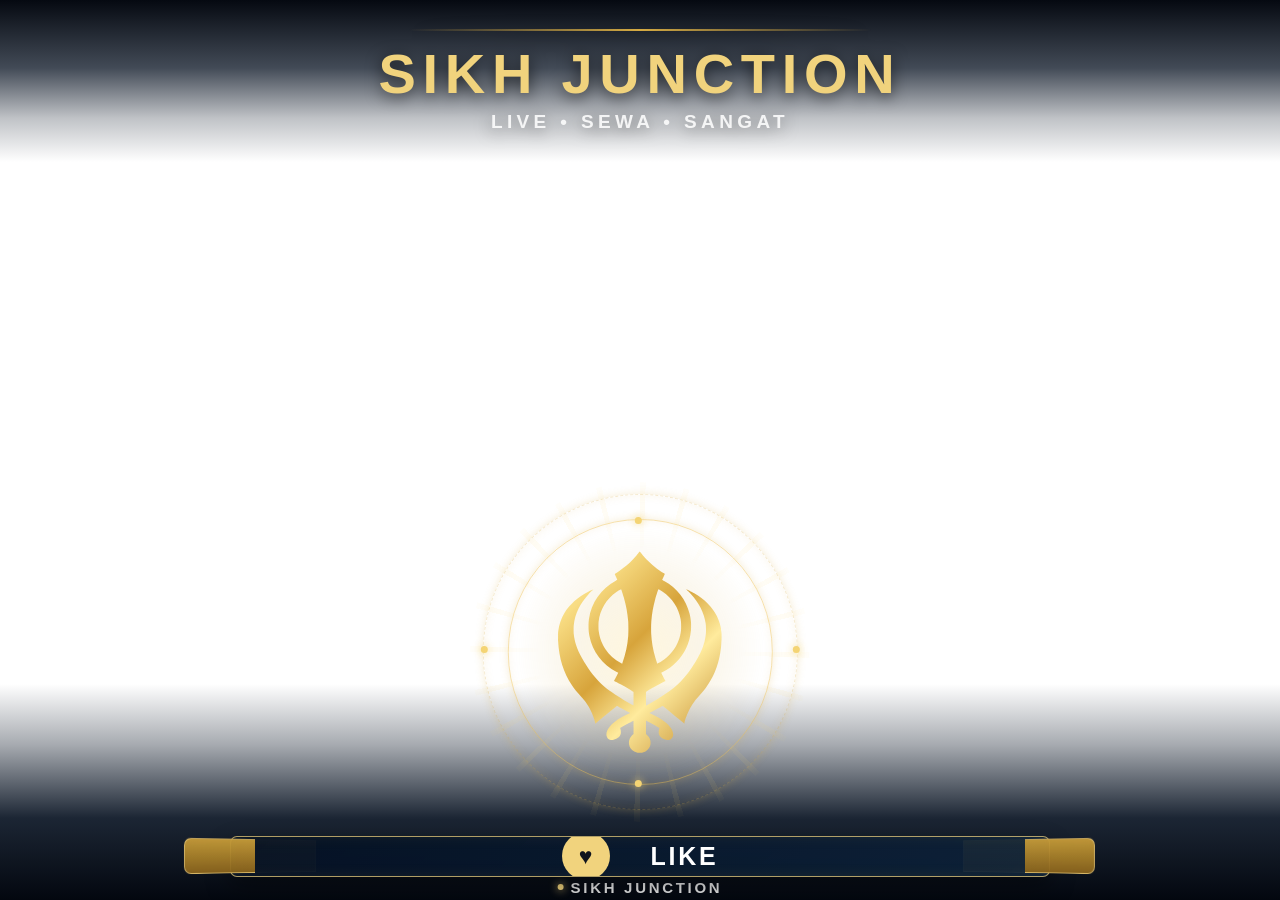
==== index.html @ efffd9cb "Add files via upload" ====
<!DOCTYPE html>
<html lang="en">
<head>
  <meta charset="UTF-8" />
  <meta name="viewport" content="width=device-width, initial-scale=1.0, viewport-fit=cover" />
  <title>Sikh Junction – PRISM 6:19 Overlay</title>
  <link rel="stylesheet" href="style.css" />
</head>
<body>
  <main id="overlay">
    <div class="top-gradient"></div>
    <div class="bottom-gradient"></div>

    <header class="brand-wrap">
      <div class="brand-rule"></div>
      <div class="brand">SIKH JUNCTION</div>
      <div class="brand-sub">LIVE • SEWA • SANGAT</div>
    </header>

    <section class="bottom-art" aria-hidden="true">

      

      
      <!-- PREMIUM CENTRED KHANDA -->
      <div class="khanda-feature" aria-hidden="true">
        <div class="khanda-orbit orbit-one"></div>
        <div class="khanda-orbit orbit-two"></div>
        <div class="khanda-rays"></div>
        <div class="khanda-glow"></div>
        <div class="khanda-center" role="img" aria-label="Khanda"></div>
        <div class="khanda-spark spark-1"></div>
        <div class="khanda-spark spark-2"></div>
        <div class="khanda-spark spark-3"></div>
        <div class="khanda-spark spark-4"></div>
      </div>

      <!-- BOTTOM ANNOUNCEMENT -->
      <div class="announcement-stage" aria-live="polite">
        <div id="announcementCard" class="announcement-card">
          <div class="fold fold-left"></div>
          <div class="fold fold-right"></div>
          <div class="announcement-inner">
            <span id="announcementIcon" class="announcement-icon">♥</span>
            <span id="announcementText" class="announcement-text">LIKE</span>
          </div>
        </div>
      </div>

      

      <div class="bottom-brand">
        <span class="live-dot"></span>
        <span>SIKH JUNCTION</span>
      </div>
    </section>
  </main>

  <script src="script.js"></script>
</body>
</html>
---- style.css ----
/* Sikh Junction PRISM overlay — v2
   6:19 portrait layout with transparent video centre.
*/

:root {
  --gold: #d6ab43;
  --gold-light: #f1d37d;
  --white: #ffffff;
}

* { box-sizing: border-box; }

html, body {
  margin: 0;
  width: 100%;
  height: 100%;
  overflow: hidden;
  background: transparent !important;
  font-family: Arial, Helvetica, sans-serif;
}

body {
  display: grid;
  place-items: center;
}

#overlay {
  position: relative;
  width: 100vw;
  height: 100vh;
  aspect-ratio: 6 / 19;
  overflow: hidden;
  background: transparent;
  color: var(--white);
}

.top-gradient,
.bottom-gradient {
  position: absolute;
  left: 0;
  width: 100%;
  pointer-events: none;
}

.top-gradient {
  top: 0;
  height: 18%;
  background:
    linear-gradient(to bottom,
      rgba(0, 4, 12, .98) 0%,
      rgba(3, 14, 30, .75) 42%,
      rgba(3, 14, 30, .25) 73%,
      rgba(3, 14, 30, 0) 100%);
}

.bottom-gradient {
  bottom: 0;
  height: 24%;
  background:
    linear-gradient(to top,
      rgba(0, 4, 12, .99) 0%,
      rgba(3, 14, 30, .90) 38%,
      rgba(3, 14, 30, .35) 72%,
      rgba(3, 14, 30, 0) 100%);
}

/* Top branding */
.brand-wrap {
  position: absolute;
  z-index: 10;
  top: max(3.2vh, env(safe-area-inset-top));
  left: 7%;
  width: 86%;
  text-align: center;
  filter: drop-shadow(0 3px 8px rgba(0,0,0,.65));
}

.brand-rule {
  width: 42%;
  height: 2px;
  margin: 0 auto 1.1vh;
  background: linear-gradient(90deg, transparent, var(--gold), transparent);
}

.brand {
  font-size: clamp(20px, 5.7vw, 56px);
  font-weight: 800;
  letter-spacing: .12em;
  color: var(--gold-light);
  white-space: nowrap;
}

.brand-sub {
  margin-top: .55vh;
  font-size: clamp(8px, 2.1vw, 19px);
  font-weight: 600;
  letter-spacing: .23em;
  color: rgba(255,255,255,.86);
}

/* Bottom art region */
.bottom-art {
  position: absolute;
  z-index: 8;
  left: 0;
  bottom: max(.35vh, env(safe-area-inset-bottom));
  width: 100%;
  height: 19.5%;
  pointer-events: none;
}

/* KHANDA — LEFT */




/* ANNOUNCEMENT — CENTRE BOTTOM */
.announcement-stage {
  position: absolute;
  z-index: 12;
  left: 18%;
  bottom: 2.2vh;
  width: 64%;
  display: flex;
  justify-content: center;
  perspective: 900px;
}

.announcement-card {
  position: relative;
  width: 100%;
  min-height: clamp(34px, 4.6vh, 66px);
  transform-style: preserve-3d;
  opacity: 0;
  transform: translateY(10px) rotateX(85deg) scale(.9);
}

.announcement-card.show {
  animation: cardIn .72s cubic-bezier(.2,.84,.24,1.15) forwards;
}

.announcement-card.hide {
  animation: cardOut .62s cubic-bezier(.55,.02,.86,.35) forwards;
}

.announcement-inner {
  position: absolute;
  inset: 0;
  display: flex;
  align-items: center;
  justify-content: center;
  gap: 5%;
  border: 1px solid rgba(241,211,125,.72);
  border-radius: 7px;
  background:
    linear-gradient(135deg,
      rgba(5,17,36,.97),
      rgba(13,34,58,.93));
  box-shadow:
    0 10px 24px rgba(0,0,0,.38),
    inset 0 0 15px rgba(214,171,67,.08);
  overflow: hidden;
}

.announcement-inner::after {
  content: "";
  position: absolute;
  top: 0;
  left: -55%;
  width: 38%;
  height: 100%;
  transform: skewX(-22deg);
  background: linear-gradient(90deg, transparent, rgba(255,255,255,.15), transparent);
  animation: sheen 2.6s ease-in-out infinite;
}

.announcement-icon {
  position: relative;
  z-index: 2;
  display: grid;
  place-items: center;
  width: clamp(22px, 6.2vw, 48px);
  height: clamp(22px, 6.2vw, 48px);
  border-radius: 50%;
  color: #10141d;
  background: var(--gold-light);
  font-weight: 900;
  font-size: clamp(11px, 3.1vw, 23px);
}

.announcement-text {
  position: relative;
  z-index: 2;
  font-size: clamp(11px, 3.15vw, 25px);
  font-weight: 850;
  letter-spacing: .11em;
  color: #fff;
}

/* Fold side pieces */
.fold {
  position: absolute;
  z-index: -1;
  top: 9%;
  width: 18%;
  height: 82%;
  background: linear-gradient(180deg, #c69b37, #89631b);
  border: 1px solid rgba(255,230,158,.5);
  opacity: .95;
}

.fold-left {
  left: -6%;
  border-radius: 7px 0 0 7px;
  transform: rotateY(58deg);
}

.fold-right {
  right: -6%;
  border-radius: 0 7px 7px 0;
  transform: rotateY(-58deg);
}










/* =========================================
   PREMIUM CENTRED KHANDA FEATURE
   ========================================= */
.khanda-feature {
  position: absolute;
  z-index: 14;
  left: 50%;
  bottom: 7.3vh;
  width: 28%;
  aspect-ratio: 1 / 1;
  transform: translateX(-50%);
  display: grid;
  place-items: center;
  pointer-events: none;
}

.khanda-center {
  position: relative;
  z-index: 5;
  width: 47%;
  aspect-ratio: 1 / 1.2;

  -webkit-mask-image: url("khanda-right.svg");
  mask-image: url("khanda-right.svg");
  -webkit-mask-repeat: no-repeat;
  mask-repeat: no-repeat;
  -webkit-mask-position: center;
  mask-position: center;
  -webkit-mask-size: contain;
  mask-size: contain;

  background:
    linear-gradient(
      135deg,
      #fff7c5 0%,
      #f8dc82 20%,
      #d7a43b 46%,
      #ffeb9d 66%,
      #b77b1b 100%
    );

  filter:
    drop-shadow(0 0 4px rgba(255,232,144,.9))
    drop-shadow(0 0 12px rgba(214,171,67,.55))
    drop-shadow(0 6px 12px rgba(0,0,0,.65));

  animation:
    khandaFloat 4.6s ease-in-out infinite,
    khandaPulse 3.2s ease-in-out infinite;
}

.khanda-glow {
  position: absolute;
  z-index: 1;
  width: 68%;
  aspect-ratio: 1 / 1;
  border-radius: 50%;
  background:
    radial-gradient(
      circle,
      rgba(255,225,127,.26) 0%,
      rgba(214,171,67,.12) 37%,
      rgba(214,171,67,0) 72%
    );
  filter: blur(2px);
  animation: glowBreath 3.4s ease-in-out infinite;
}

.khanda-orbit {
  position: absolute;
  border-radius: 50%;
  border: 1px solid rgba(236,190,80,.48);
  box-shadow:
    0 0 8px rgba(214,171,67,.23),
    inset 0 0 8px rgba(214,171,67,.10);
}

.orbit-one {
  width: 74%;
  aspect-ratio: 1 / 1;
  animation: orbitSpin 10s linear infinite;
}

.orbit-one::before,
.orbit-one::after,
.orbit-two::before,
.orbit-two::after {
  content: "";
  position: absolute;
  width: 7px;
  height: 7px;
  border-radius: 50%;
  background: #f4d474;
  box-shadow: 0 0 9px rgba(244,212,116,.9);
}

.orbit-one::before {
  top: -3px;
  left: 48%;
}

.orbit-one::after {
  bottom: -3px;
  left: 48%;
}

.orbit-two {
  width: 88%;
  aspect-ratio: 1 / 1;
  border-style: dashed;
  border-color: rgba(214,171,67,.26);
  animation: orbitSpinReverse 15s linear infinite;
}

.orbit-two::before {
  top: 48%;
  left: -3px;
}

.orbit-two::after {
  top: 48%;
  right: -3px;
}

.khanda-rays {
  position: absolute;
  width: 95%;
  aspect-ratio: 1 / 1;
  border-radius: 50%;
  opacity: .24;
  background:
    repeating-conic-gradient(
      from 0deg,
      rgba(255,218,110,.32) 0deg 2deg,
      transparent 2deg 15deg
    );
  -webkit-mask-image: radial-gradient(circle, transparent 0 40%, #000 62%, transparent 76%);
  mask-image: radial-gradient(circle, transparent 0 40%, #000 62%, transparent 76%);
  animation: raysTurn 18s linear infinite;
}

.khanda-spark {
  position: absolute;
  z-index: 8;
  width: 4px;
  height: 4px;
  border-radius: 50%;
  background: #ffe79a;
  box-shadow: 0 0 8px #e2b74f;
  opacity: 0;
}

.spark-1 { left: 8%; top: 35%; animation: sparkle 3.1s ease-in-out infinite .2s; }
.spark-2 { right: 8%; top: 25%; animation: sparkle 2.8s ease-in-out infinite 1.1s; }
.spark-3 { left: 18%; bottom: 17%; animation: sparkle 3.5s ease-in-out infinite 1.7s; }
.spark-4 { right: 14%; bottom: 13%; animation: sparkle 3.2s ease-in-out infinite .8s; }

@keyframes khandaFloat {
  0%, 100% { transform: translateY(0) scale(1); }
  50%      { transform: translateY(-6px) scale(1.015); }
}

@keyframes khandaPulse {
  0%, 100% {
    filter:
      drop-shadow(0 0 4px rgba(255,232,144,.72))
      drop-shadow(0 0 10px rgba(214,171,67,.43))
      drop-shadow(0 6px 12px rgba(0,0,0,.65));
  }
  50% {
    filter:
      drop-shadow(0 0 7px rgba(255,241,183,.98))
      drop-shadow(0 0 18px rgba(214,171,67,.72))
      drop-shadow(0 7px 13px rgba(0,0,0,.68));
  }
}

@keyframes glowBreath {
  0%, 100% { transform: scale(.92); opacity: .55; }
  50%      { transform: scale(1.12); opacity: 1; }
}

@keyframes orbitSpin {
  from { transform: rotate(0deg); }
  to   { transform: rotate(360deg); }
}

@keyframes orbitSpinReverse {
  from { transform: rotate(360deg); }
  to   { transform: rotate(0deg); }
}

@keyframes raysTurn {
  from { transform: rotate(0deg); }
  to   { transform: rotate(360deg); }
}

@keyframes sparkle {
  0%, 100% { opacity: 0; transform: scale(.45); }
  45%      { opacity: .95; transform: scale(1.35); }
  60%      { opacity: .4; transform: scale(.8); }
}

.bottom-brand {
  position: absolute;
  bottom: .15vh;
  left: 50%;
  transform: translateX(-50%);
  display: flex;
  align-items: center;
  gap: 7px;
  font-size: clamp(7px, 1.8vw, 15px);
  font-weight: 700;
  letter-spacing: .18em;
  color: rgba(255,255,255,.90);
  white-space: nowrap;
}

.live-dot {
  width: 6px;
  height: 6px;
  border-radius: 50%;
  background: var(--gold-light);
  box-shadow: 0 0 8px var(--gold-light);
  animation: pulse 1.4s infinite ease-in-out;
}

.show .fold-left { animation: foldLeftIn .7s ease-out both; }
.show .fold-right { animation: foldRightIn .7s ease-out both; }
.hide .fold-left { animation: foldLeftOut .55s ease-in both; }
.hide .fold-right { animation: foldRightOut .55s ease-in both; }

@keyframes cardIn {
  0%   { opacity: 0; transform: translateY(12px) rotateX(90deg) scale(.88); }
  68%  { opacity: 1; transform: translateY(-2px) rotateX(-7deg) scale(1.02); }
  100% { opacity: 1; transform: translateY(0) rotateX(0) scale(1); }
}

@keyframes cardOut {
  0%   { opacity: 1; transform: translateY(0) rotateX(0) scale(1); }
  100% { opacity: 0; transform: translateY(10px) rotateX(-88deg) scale(.88); }
}

@keyframes foldLeftIn {
  from { transform: translateX(70%) rotateY(90deg); opacity: 0; }
  to   { transform: translateX(0) rotateY(58deg); opacity: .95; }
}

@keyframes foldRightIn {
  from { transform: translateX(-70%) rotateY(-90deg); opacity: 0; }
  to   { transform: translateX(0) rotateY(-58deg); opacity: .95; }
}

@keyframes foldLeftOut {
  from { transform: translateX(0) rotateY(58deg); opacity: .95; }
  to   { transform: translateX(70%) rotateY(90deg); opacity: 0; }
}

@keyframes foldRightOut {
  from { transform: translateX(0) rotateY(-58deg); opacity: .95; }
  to   { transform: translateX(-70%) rotateY(-90deg); opacity: 0; }
}

@keyframes sheen {
  0%, 45% { left: -55%; }
  75%, 100% { left: 125%; }
}

@keyframes pulse {
  0%, 100% { transform: scale(.84); opacity: .65; }
  50% { transform: scale(1.12); opacity: 1; }
}

body.preview #overlay {
  background: linear-gradient(145deg, #515b66, #20272f);
}
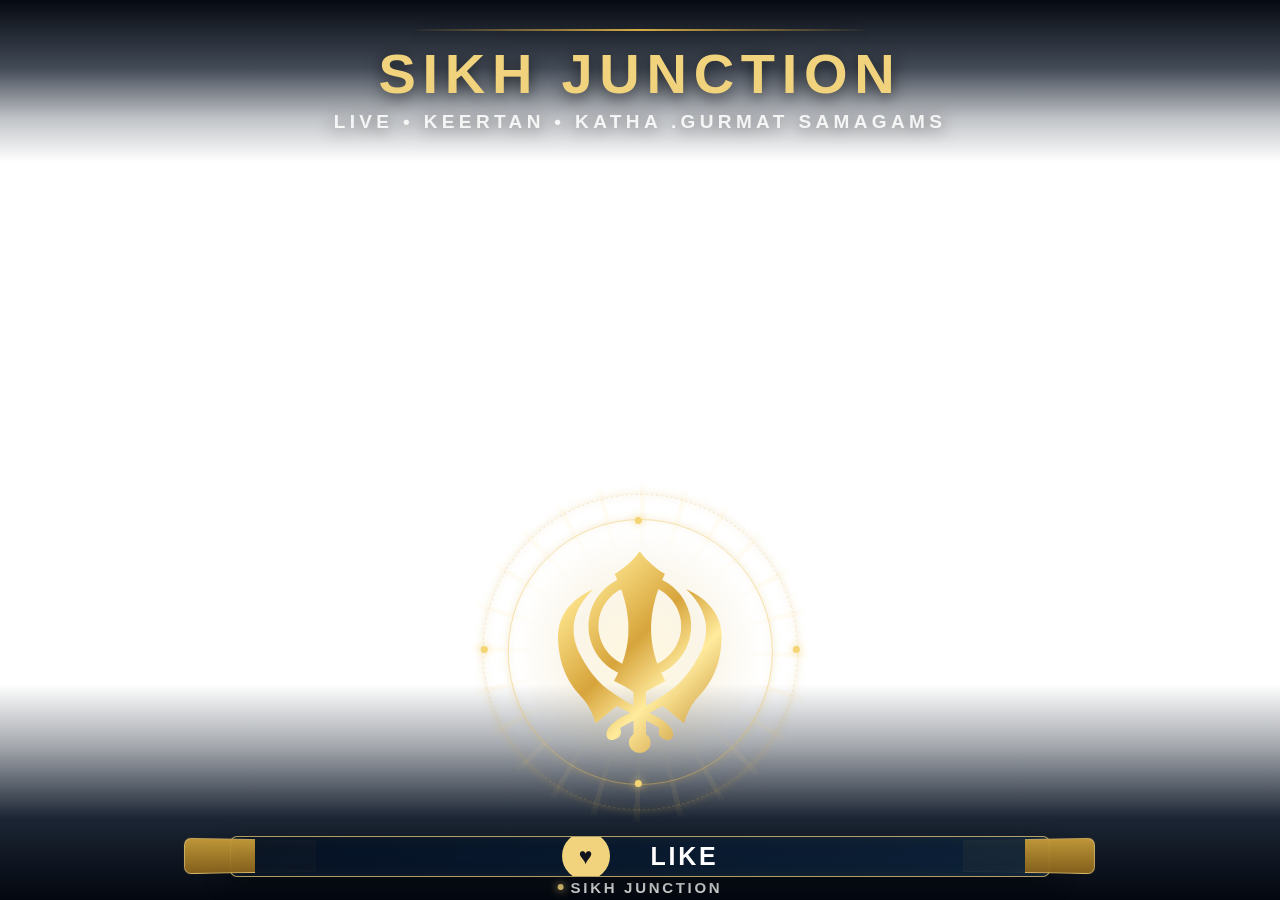
==== commit 6e213f3f: "Update index.html" ====
--- a/index.html
+++ b/index.html
@@ -14,7 +14,7 @@
     <header class="brand-wrap">
       <div class="brand-rule"></div>
       <div class="brand">SIKH JUNCTION</div>
-      <div class="brand-sub">LIVE • SEWA • SANGAT</div>
+      <div class="brand-sub">LIVE • KEERTAN • KATHA .GURMAT SAMAGAMS</div>
     </header>
 
     <section class="bottom-art" aria-hidden="true">
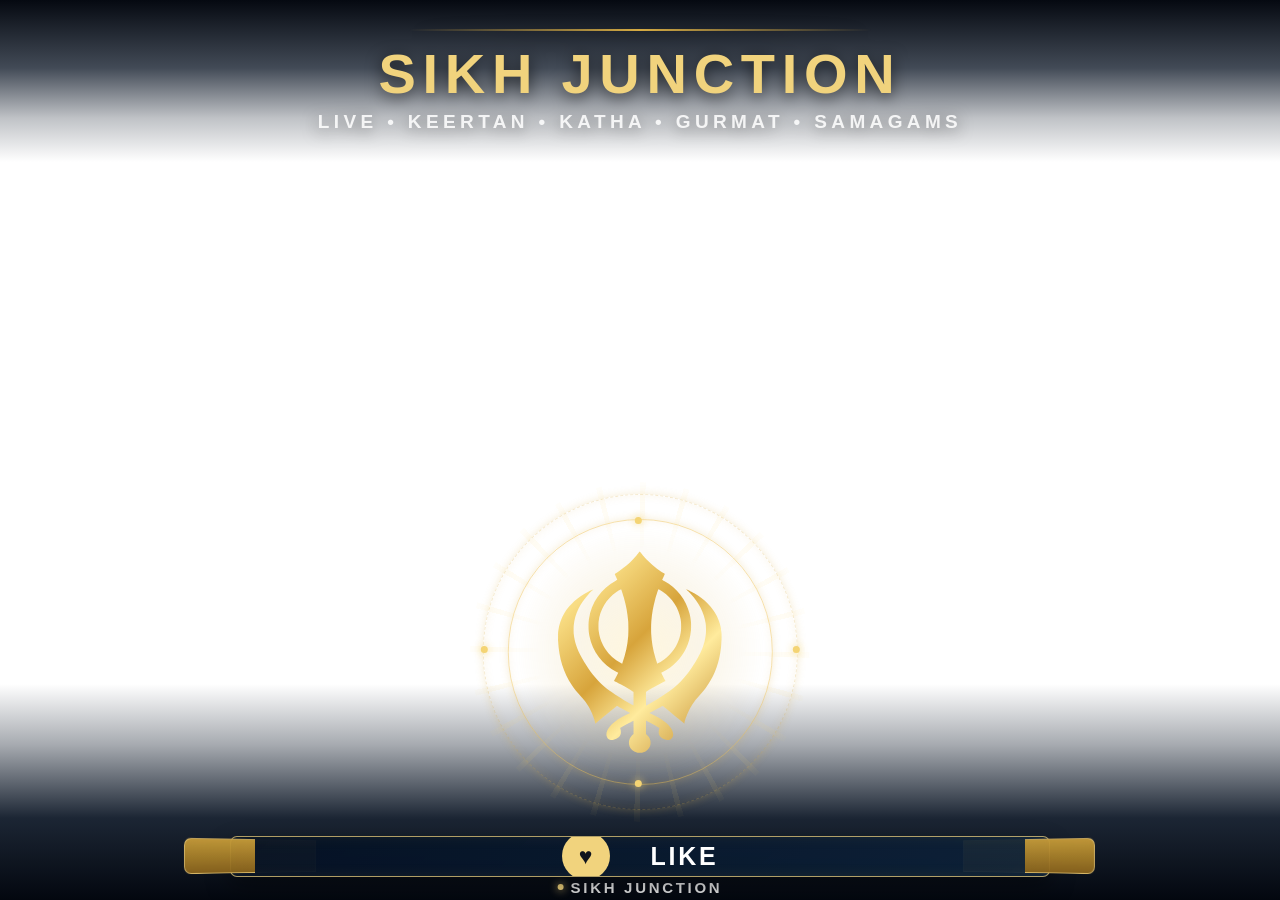
==== commit 48ac1a28: "Update index.html" ====
--- a/index.html
+++ b/index.html
@@ -14,7 +14,7 @@
     <header class="brand-wrap">
       <div class="brand-rule"></div>
       <div class="brand">SIKH JUNCTION</div>
-      <div class="brand-sub">LIVE • KEERTAN • KATHA .GURMAT SAMAGAMS</div>
+      <div class="brand-sub">LIVE • KEERTAN • KATHA • GURMAT • SAMAGAMS</div>
     </header>
 
     <section class="bottom-art" aria-hidden="true">
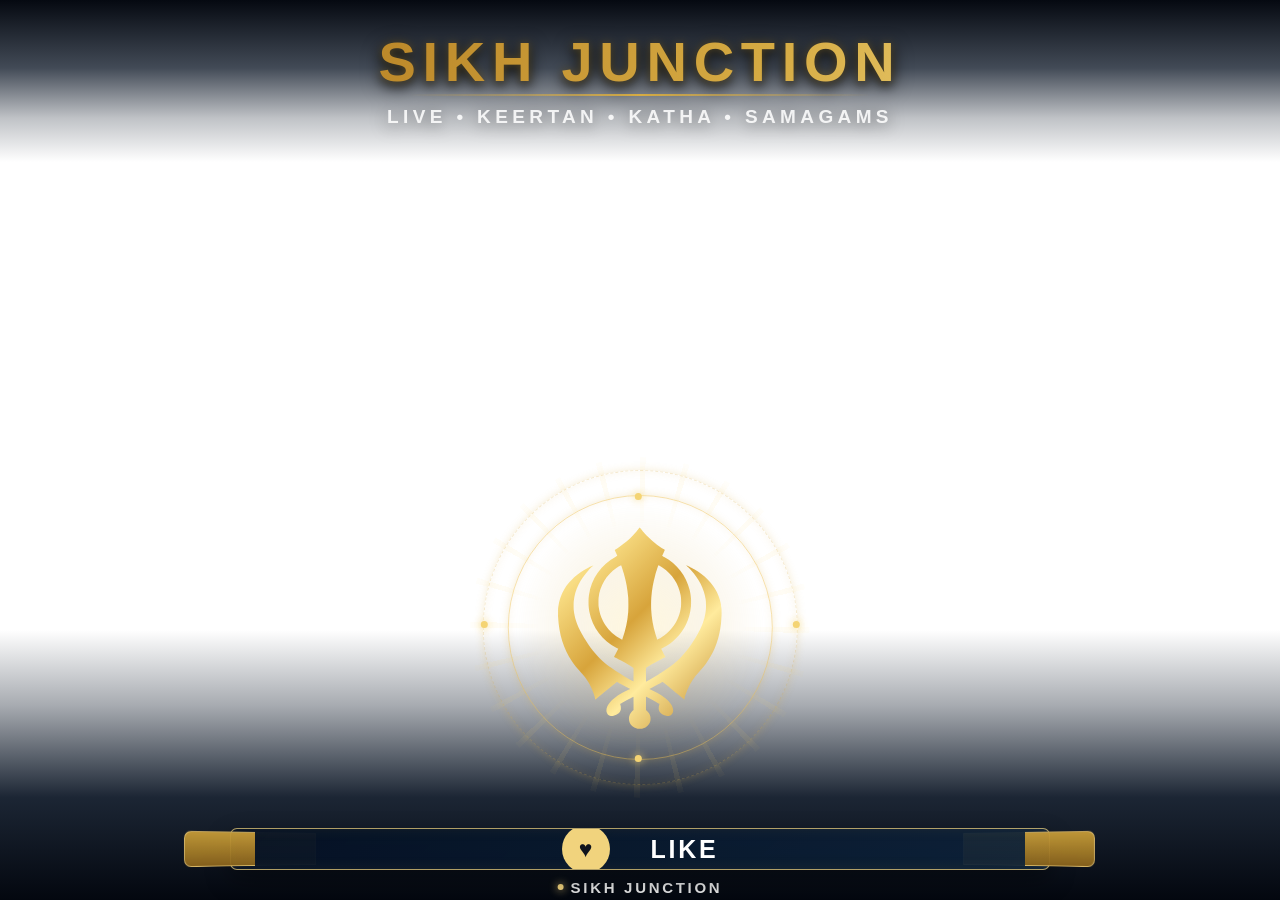
==== commit 1f2a35c2: "Update index.html" ====
--- a/index.html
+++ b/index.html
@@ -12,9 +12,9 @@
     <div class="bottom-gradient"></div>
 
     <header class="brand-wrap">
-      <div class="brand-rule"></div>
       <div class="brand">SIKH JUNCTION</div>
-      <div class="brand-sub">LIVE • KEERTAN • KATHA • GURMAT • SAMAGAMS</div>
+<div class="brand-rule"></div>
+<div class="brand-sub">LIVE • KEERTAN • KATHA • SAMAGAMS</div>
     </header>
 
     <section class="bottom-art" aria-hidden="true">
--- a/style.css
+++ b/style.css
@@ -28,7 +28,7 @@
   position: relative;
   width: 100vw;
   height: 100vh;
-  aspect-ratio: 6 / 19;
+  aspect-ratio: 9 / 16;
   overflow: hidden;
   background: transparent;
   color: var(--white);
@@ -55,7 +55,7 @@
 
 .bottom-gradient {
   bottom: 0;
-  height: 24%;
+  height: 30%;
   background:
     linear-gradient(to top,
       rgba(0, 4, 12, .99) 0%,
@@ -86,8 +86,31 @@
   font-size: clamp(20px, 5.7vw, 56px);
   font-weight: 800;
   letter-spacing: .12em;
-  color: var(--gold-light);
   white-space: nowrap;
+
+  /* Animated metallic gold */
+  background: linear-gradient(
+    110deg,
+    #a96f17 0%,
+    #d6ab43 25%,
+    #fff2a6 45%,
+    #f7dc83 52%,
+    #d6ab43 65%,
+    #a96f17 100%
+  );
+
+  background-size: 250% 100%;
+  -webkit-background-clip: text;
+  background-clip: text;
+  color: transparent;
+
+  filter:
+    drop-shadow(0 0 4px rgba(214,171,67,.35))
+    drop-shadow(0 3px 5px rgba(0,0,0,.65));
+
+  animation:
+    brandShine 5s linear infinite,
+    brandFloat 4s ease-in-out infinite;
 }
 
 .brand-sub {
@@ -119,7 +142,7 @@
   position: absolute;
   z-index: 12;
   left: 18%;
-  bottom: 2.2vh;
+  bottom: 3vh;
   width: 64%;
   display: flex;
   justify-content: center;
@@ -237,7 +260,7 @@
   position: absolute;
   z-index: 14;
   left: 50%;
-  bottom: 7.3vh;
+  bottom: 10vh;
   width: 28%;
   aspect-ratio: 1 / 1;
   transform: translateX(-50%);
@@ -506,3 +529,34 @@
 body.preview #overlay {
   background: linear-gradient(145deg, #515b66, #20272f);
 }
+@keyframes brandShine {
+  0% {
+    background-position: 200% center;
+    filter:
+      drop-shadow(0 0 3px rgba(214,171,67,.25))
+      drop-shadow(0 3px 5px rgba(0,0,0,.65));
+  }
+
+  50% {
+    filter:
+      drop-shadow(0 0 8px rgba(255,225,120,.65))
+      drop-shadow(0 3px 5px rgba(0,0,0,.65));
+  }
+
+  100% {
+    background-position: -200% center;
+    filter:
+      drop-shadow(0 0 3px rgba(214,171,67,.25))
+      drop-shadow(0 3px 5px rgba(0,0,0,.65));
+  }
+}
+
+@keyframes brandFloat {
+  0%, 100% {
+    transform: translateY(0);
+  }
+
+  50% {
+    transform: translateY(-2px);
+  }
+}
